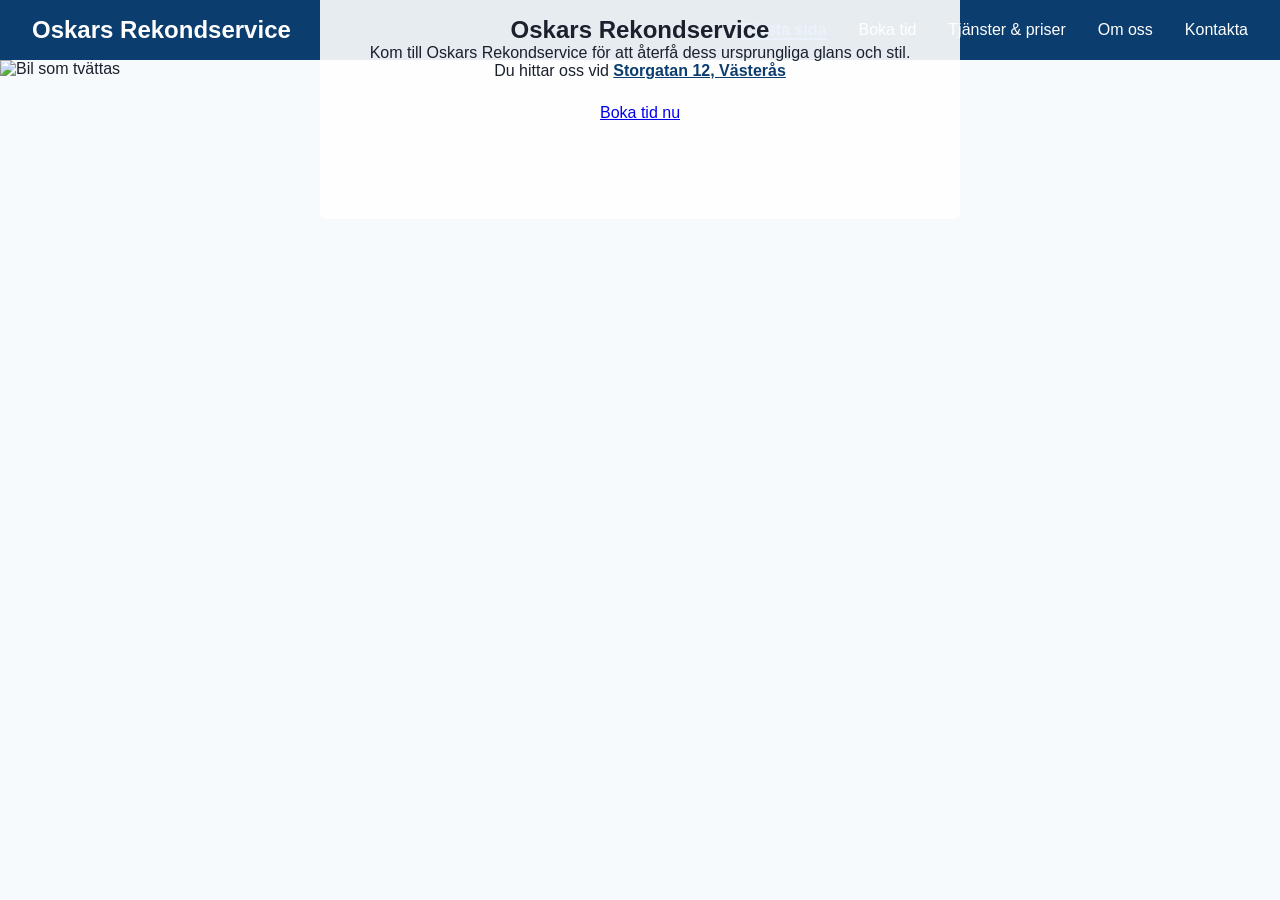
==== index.html @ 9b6771e8 "Första sidan klar" ====
<!DOCTYPE html>
<html lang="sv">
<head>
  <meta charset="UTF-8">
  <meta name="viewport" content="width=device-width, initial-scale=1.0">
  <title>Oskars Rekondservice – Lokal Bilrekonditionering</title>
  <link rel="stylesheet" href="style.css">
</head>
<body>
<nav class="navbar">
  <div class="logo">Oskars Rekondservice</div>
  <ul class="nav-links">
    <li><a href="index.html" class="active">Första sida</a></li>
    <li><a href="boka.html">Boka tid</a></li>
    <li><a href="tjanster.html">Tjänster & priser</a></li>
    <li><a href="om-oss.html">Om oss</a></li>
    <li><a href="kontakt.html">Kontakta</a></li>
  </ul>
</nav>

  <section class="hero">
  <img src="images/hero.jpg" alt="Bil som tvättas" class="hero-image">
  <div class="hero-text">
    <h1>Oskars Rekondservice</h1>
    <p>Kom till Oskars Rekondservice för att återfå dess ursprungliga glans och stil. Du hittar oss vid <a href="https://www.google.com/maps/search/?api=1&query=Storgatan+12,+Västerås" target="_blank" class="map-link">Storgatan 12, Västerås</a></p>
    <a href="boka.html" class="cta-button">Boka tid nu</a>
  </div>
</section>
<script src="script.js"></script>
</body>
</html>
---- style.css ----
* {
  margin: 0;
  padding: 0;
  box-sizing: border-box;
}

body {
  font-family: Arial, sans-serif;
  background-color: #F7FAFC;
  color: #1A202C;
}
.navbar {
  display: flex;
  justify-content: space-between;
  align-items: center;
  background-color: #0B3D6E;
  padding: 1rem 2rem;
}

.logo {
  color: white;
  font-size: 1.5rem;
  font-weight: bold;
}

.nav-links {
  display: flex;
  list-style: none;
  gap: 2rem;
}

.nav-links a {
  color: white;
  text-decoration: none;
  font-size: 1rem;
}

.nav-links a:hover {
  color: #2E86DE;
}

.nav-links a.active {
  color: #2E86DE;
  font-weight: bold;
  border-bottom: 2px solid #2E86DE;
}

.hero-image {
  width: 100%;
  height: 1000px;
  object-fit: cover;
  object-position: center;
}

.hero {
  position: relative;
}

.hero-text {
  position: absolute;
  top: 50%;
  left: 50%;
  transform: translate(-50%, -50%);
  background-color: rgba(255, 255, 255, 0.9);
  padding: 4rem 3rem;
  border-radius: 8px;
  text-align: center;
  min-height: 300px;
  display: flex;
  flex-direction: column;
  justify-content: center;
}

.map-link {
  color: #0B3D6E;
  font-weight: bold;
  text-decoration: underline;
}

.map-link:hover {
  color: #2E86DE;
}

.cta-button {
  margin-top: 1.5rem;
  display: inline-block;
}
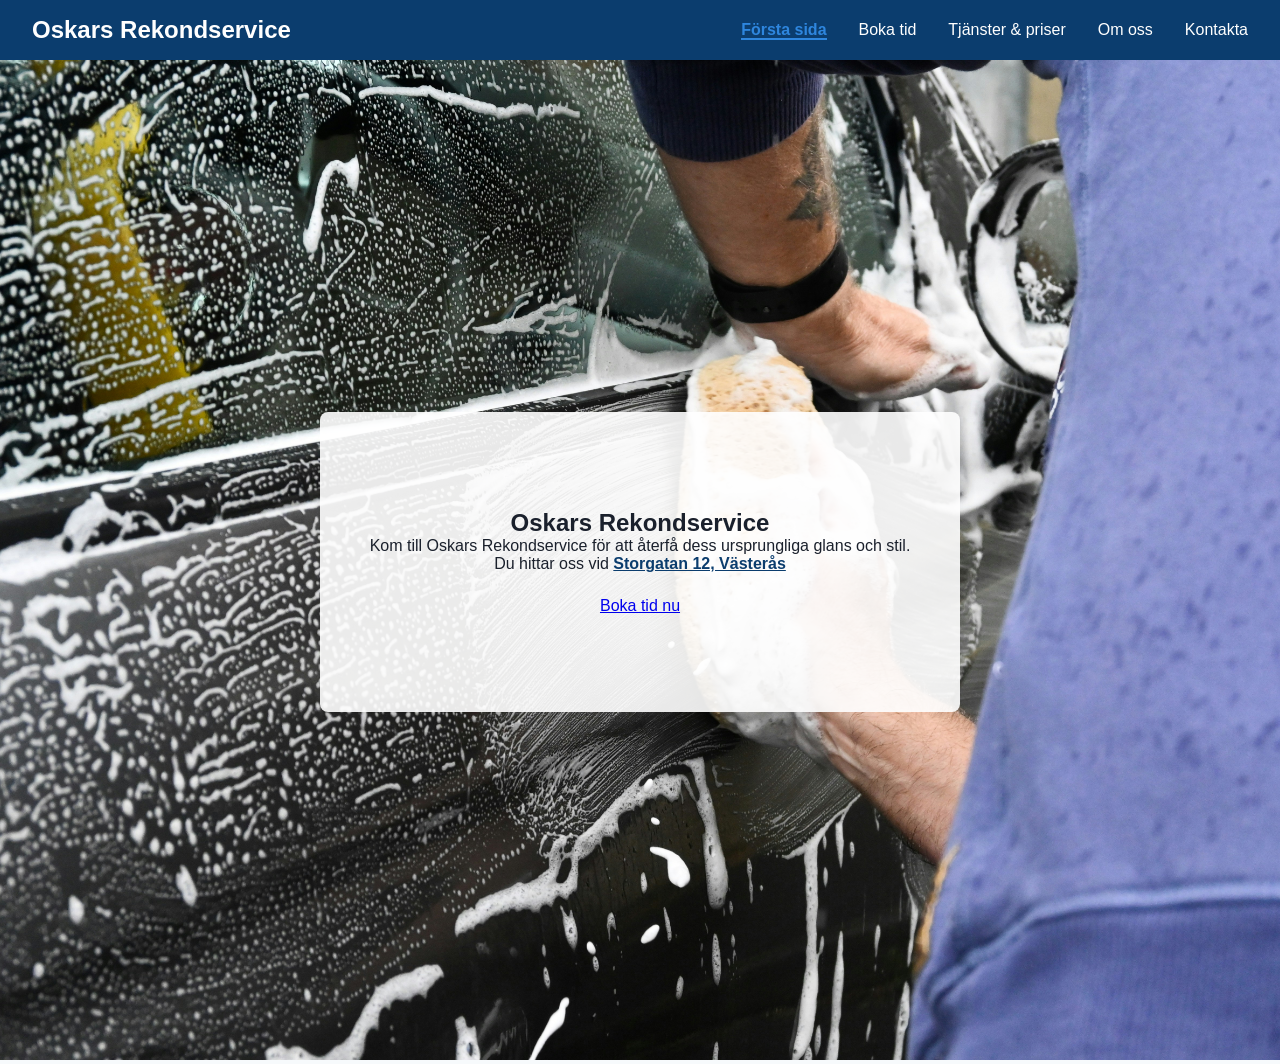
==== commit 6d7a6c35: "Lägger till hamburgermeny för mobil navigation" ====
--- a/index.html
+++ b/index.html
@@ -9,6 +9,11 @@
 <body>
 <nav class="navbar">
   <div class="logo">Oskars Rekondservice</div>
+  <button class="hamburger" aria-label="Öppna meny" aria-expanded="false">
+  <span></span>
+  <span></span>
+  <span></span>
+</button>
   <ul class="nav-links">
     <li><a href="index.html" class="active">Första sida</a></li>
     <li><a href="boka.html">Boka tid</a></li>
--- a/style.css
+++ b/style.css
@@ -84,4 +84,237 @@
 .cta-button {
   margin-top: 1.5rem;
   display: inline-block;
+}
+
+.calendar-section {
+  padding: 4rem 2rem;
+  text-align: center;
+}
+html {
+  scroll-behavior: smooth;
+}
+
+.tid-knapp {
+  padding: 1rem 1.5rem;
+  margin: 0.5rem;
+  border: 2px solid #0B3D6E;
+  border-radius: 6px;
+  background-color: white;
+  color: #0B3D6E;
+  font-size: 1rem;
+  cursor: pointer;
+}
+
+.tid-knapp:hover {
+  background-color: #2E86DE;
+  color: white;
+}
+
+.tid-knapp.upptagen {
+  background-color: #ddd;
+  color: #888;
+  border-color: #ccc;
+  cursor: not-allowed;
+}
+
+.tid-knapp.vald {
+  background-color: #0B3D6E;
+  color: white;
+  border-color: #0B3D6E;
+}
+
+.booking-form-section {
+  padding: 2rem;
+  max-width: 400px;
+  margin: 0 auto;
+  text-align: center;
+}
+
+.booking-form-section label {
+  display: block;
+  margin-top: 1rem;
+  text-align: left;
+  font-weight: bold;
+}
+
+.booking-form-section input {
+  width: 100%;
+  padding: 0.5rem;
+  margin-top: 0.25rem;
+  border: 1px solid #ccc;
+  border-radius: 4px;
+}
+
+.price-section {
+  padding: 4rem 2rem;
+  text-align: center;
+}
+
+.price-table {
+  width: 100%;
+  max-width: 800px;
+  margin: 2rem auto 0;
+  border-collapse: collapse;
+  background-color: white;
+  box-shadow: 0 2px 8px rgba(0, 0, 0, 0.1);
+}
+
+.price-table th {
+  background-color: #0B3D6E;
+  color: white;
+  padding: 1rem;
+  text-align: left;
+}
+
+.price-table td {
+  padding: 1rem;
+  border-bottom: 1px solid #eee;
+  text-align: left;
+}
+
+.price-table tr:last-child td {
+  border-bottom: none;
+}
+
+.price-table tr:hover td {
+  background-color: #F7FAFC;
+}
+
+.hero-title-link {
+  color: inherit;
+  text-decoration: none;
+}
+
+.hero-title-link:hover {
+  text-decoration: underline;
+}
+
+.om-oss-section {
+  padding: 4rem 2rem;
+}
+
+.om-oss-grid {
+  display: grid;
+  grid-template-columns: 1fr 1fr;
+  gap: 3rem;
+  max-width: 1000px;
+  margin: 0 auto;
+  align-items: center;
+}
+
+.om-oss-bild {
+  width: 100%;
+  border-radius: 8px;
+}
+
+.om-oss-text h2 {
+  color: #0B3D6E;
+  margin-bottom: 1rem;
+}
+
+.om-oss-text p {
+  margin-bottom: 1rem;
+  line-height: 1.6;
+}
+
+.kontakt-section {
+  padding: 4rem 2rem;
+}
+
+.kontakt-grid {
+  display: grid;
+  grid-template-columns: 1fr 1fr;
+  gap: 3rem;
+  max-width: 1000px;
+  margin: 0 auto;
+}
+
+.kontakt-form-wrapper h2 {
+  color: #0B3D6E;
+  margin-bottom: 1rem;
+}
+
+#kontakt-form label {
+  display: block;
+  margin-top: 1rem;
+  font-weight: bold;
+}
+
+#kontakt-form input,
+#kontakt-form textarea {
+  width: 100%;
+  padding: 0.5rem;
+  margin-top: 0.25rem;
+  border: 1px solid #ccc;
+  border-radius: 4px;
+  font-family: Arial, sans-serif;
+}
+
+.felmeddelande {
+  color: #e63946;
+  font-size: 0.875rem;
+  display: block;
+  min-height: 1.2rem;
+}
+
+.karta-wrapper {
+  min-height: 350px;
+}
+
+.hamburger {
+  display: none;
+  flex-direction: column;
+  gap: 5px;
+  background: none;
+  border: none;
+  cursor: pointer;
+  padding: 0.5rem;
+}
+
+.hamburger span {
+  width: 25px;
+  height: 3px;
+  background-color: white;
+  border-radius: 2px;
+}
+
+
+@media (max-width: 768px) {
+  .hero-image {
+    height: 500px;
+  }
+}
+
+@media (max-width: 480px) {
+  .hero-image {
+    height: 350px;
+  }
+}
+
+@media (max-width: 768px) {
+  .navbar {
+    flex-direction: column;
+    align-items: flex-start;
+    padding: 1rem;
+  }
+
+  .logo {
+    margin-bottom: 0.5rem;
+  }
+
+  .hamburger {
+    display: flex;
+  }
+
+  .nav-links {
+    display: none;
+    flex-direction: column;
+    width: 100%;
+    gap: 1rem;
+    margin-top: 0.5rem;
+  }
+
+  .nav-links.open {
+    display: flex;
+  }
 }
